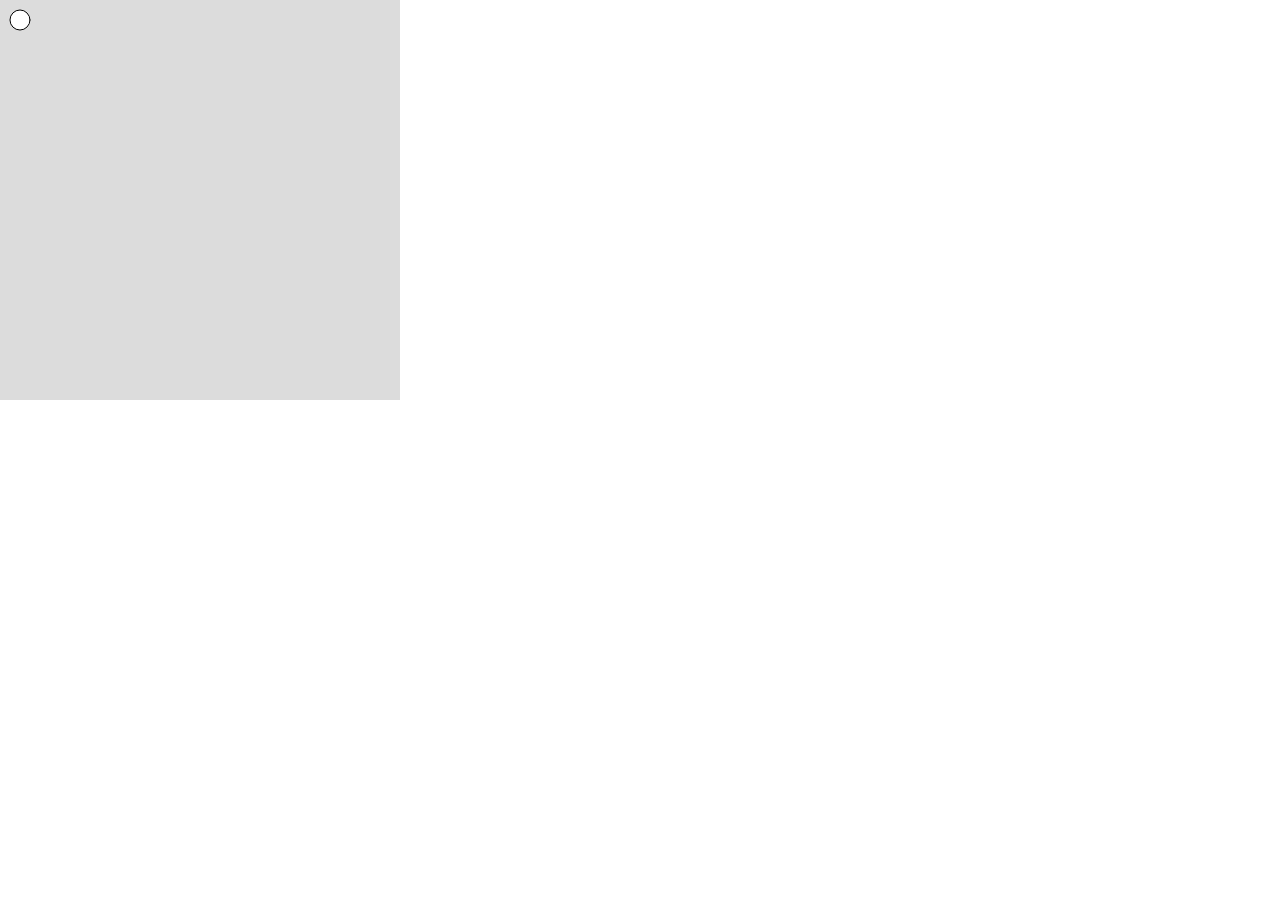
==== index.html @ 6901effd "set up p5" ====
<!DOCTYPE html>
<html lang="en">
  <head>
    <meta charset="utf-8" />
    <meta name="viewport" content="width=device-width, initial-scale=1.0">

    <title>Sketch</title>

    <link rel="stylesheet" type="text/css" href="style.css">

    <script src="libraries/p5.min.js"></script>
    <script src="libraries/p5.sound.min.js"></script>
  </head>

  <body>
    <script src="sketch.js"></script>
  </body>
</html>
---- style.css ----
html, body {
  margin: 0;
  padding: 0;
}

canvas {
  display: block;
}
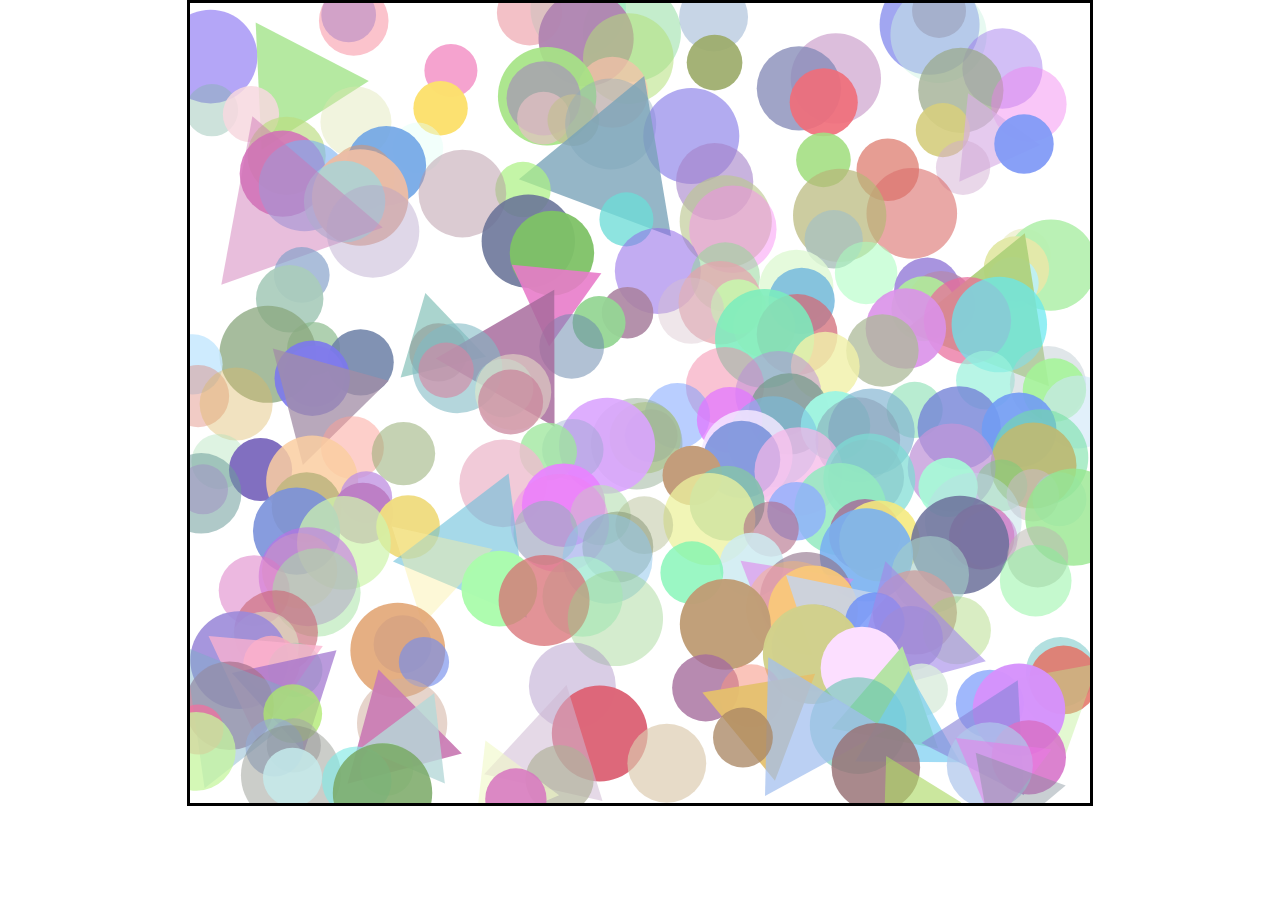
==== commit 9f3833bf: "tokenize function, circles and triangles" ====
--- a/index.html
+++ b/index.html
@@ -13,6 +13,8 @@
   </head>
 
   <body>
-    <script src="sketch.js"></script>
+    <div class="sketch-container">
+      <script src="sketch.js"></script>
+    </div>
   </body>
 </html>
--- a/style.css
+++ b/style.css
@@ -3,6 +3,13 @@
   padding: 0;
 }
 
+main {
+  align-items: center;
+  justify-content: center;
+  display: flex;
+}
+
 canvas {
   display: block;
+  border-style: solid;
 }
